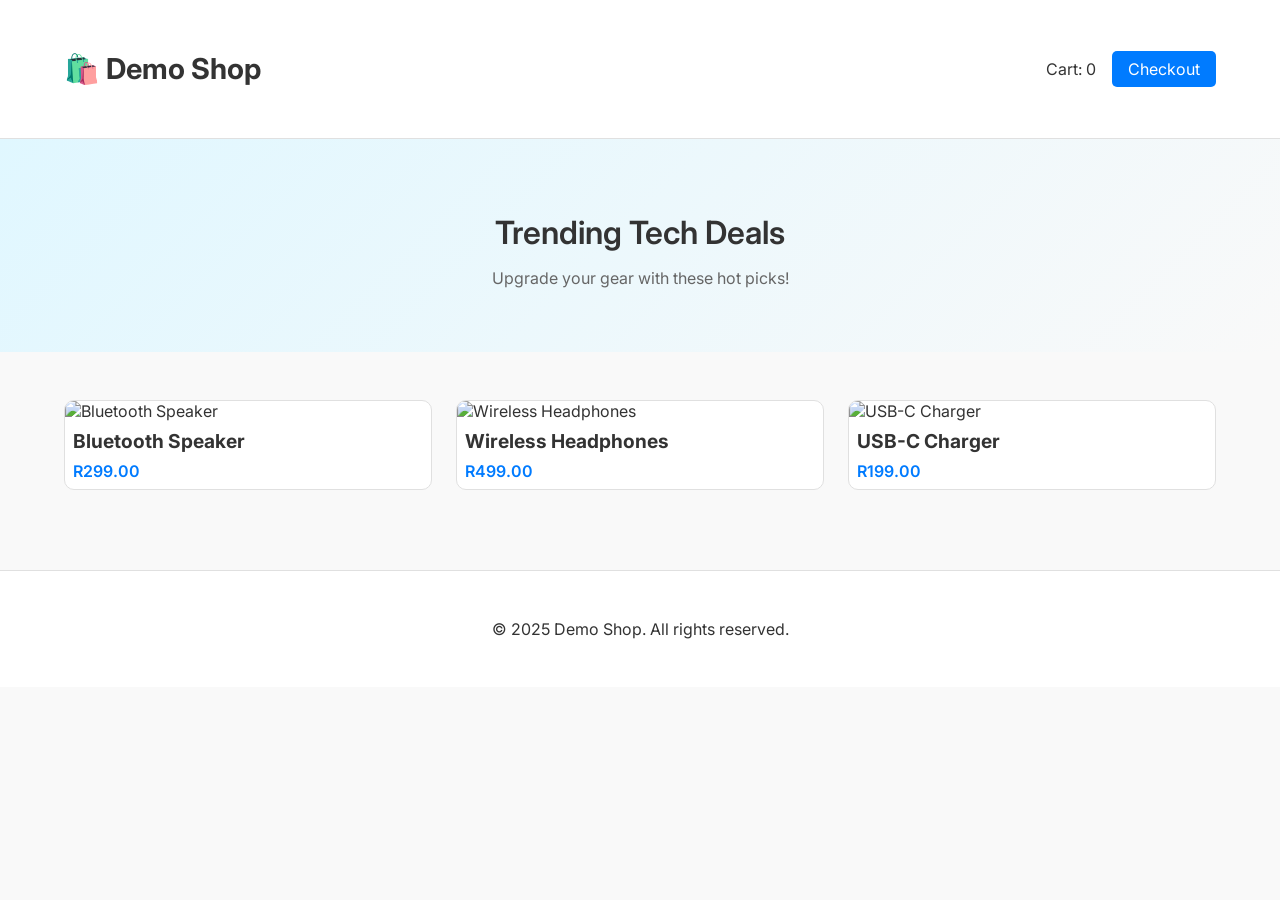
==== index.html @ 4ab4cdca "Add files via upload" ====
<!DOCTYPE html>
<html lang="en">
<head>
  <meta charset="UTF-8" />
  <meta name="viewport" content="width=device-width, initial-scale=1.0"/>
  <title>Demo Shop</title>
  <link rel="stylesheet" href="style.css" />
  <link href="https://fonts.googleapis.com/css2?family=Inter:wght@400;600;700&display=swap" rel="stylesheet">
</head>
<body>
  <header>
    <div class="container">
      <h1 class="logo">🛍️ Demo Shop</h1>
      <div class="header-right">
        <span class="cart">Cart: <span id="cart-count">0</span></span>
        <a href="checkout.html" class="checkout-link">Checkout</a>
      </div>
    </div>
  </header>

  <main>
    <section class="hero">
      <div class="container">
        <h2>Trending Tech Deals</h2>
        <p>Upgrade your gear with these hot picks!</p>
      </div>
    </section>

    <div class="container">
      <div class="product-grid">
        <a href="product1.html" class="product-card">
          <img src="images/speaker1.jpg" alt="Bluetooth Speaker" />
          <h3>Bluetooth Speaker</h3>
          <p class="price">R299.00</p>
        </a>
        <a href="product2.html" class="product-card">
          <img src="images/headphones1.jpg" alt="Wireless Headphones" />
          <h3>Wireless Headphones</h3>
          <p class="price">R499.00</p>
        </a>
        <a href="product3.html" class="product-card">
          <img src="images/charger1.jpg" alt="USB-C Charger" />
          <h3>USB-C Charger</h3>
          <p class="price">R199.00</p>
        </a>
      </div>
    </div>
  </main>

  <footer>
    <div class="container">
      <p>&copy; 2025 Demo Shop. All rights reserved.</p>
    </div>
  </footer>

  <script src="script.js"></script>
</body>
</html>
---- style.css ----
/* style.css */

body {
    margin: 0;
    font-family: 'Inter', sans-serif;
    background-color: #f9f9f9;
    color: #333;
  }
  
  .container {
    width: 90%;
    max-width: 1200px;
    margin: auto;
    padding: 1rem 0;
  }
  
  header {
    background-color: #ffffff;
    border-bottom: 1px solid #e0e0e0;
    padding: 1rem 0;
    position: sticky;
    top: 0;
    z-index: 100;
  }
  
  header .container {
    display: flex;
    justify-content: space-between;
    align-items: center;
  }
  
  .logo {
    font-size: 1.8rem;
    font-weight: 700;
  }
  
  .header-right {
    display: flex;
    align-items: center;
    gap: 1rem;
  }
  
  .checkout-link {
    padding: 0.5rem 1rem;
    background-color: #007bff;
    color: white;
    border-radius: 5px;
    text-decoration: none;
    transition: background-color 0.2s ease;
  }
  
  .checkout-link:hover {
    background-color: #0056b3;
  }
  
  .hero {
    background: linear-gradient(135deg, #e0f7ff, #f9f9f9);
    padding: 2rem 0;
    text-align: center;
  }
  
  .hero h2 {
    font-size: 2rem;
    font-weight: 600;
    margin-bottom: 0.5rem;
  }
  
  .hero p {
    font-size: 1rem;
    color: #666;
  }
  
  .product-grid {
    display: grid;
    grid-template-columns: repeat(auto-fit, minmax(260px, 1fr));
    gap: 1.5rem;
    margin: 2rem 0;
  }
  
  .product-card {
    background-color: #fff;
    border: 1px solid #e0e0e0;
    border-radius: 10px;
    overflow: hidden;
    text-decoration: none;
    color: inherit;
    transition: box-shadow 0.2s ease;
  }
  
  .product-card:hover {
    box-shadow: 0 4px 12px rgba(0, 0, 0, 0.08);
  }
  
  .product-card img {
    width: 100%;
    height: 220px;
    object-fit: cover;
  }
  
  .product-card h3 {
    font-size: 1.2rem;
    margin: 0.5rem;
  }
  
  .product-card .price {
    font-weight: 600;
    color: #007bff;
    margin: 0.5rem;
  }
  
  footer {
    background-color: #ffffff;
    border-top: 1px solid #e0e0e0;
    text-align: center;
    padding: 1rem 0;
    margin-top: 2rem;
  }
  
  @media (max-width: 600px) {
    .product-card img {
      height: 180px;
    }
  
    .logo {
      font-size: 1.5rem;
    }
  
    .checkout-link {
      font-size: 0.9rem;
   
   }

   /* Style for main product image */
    .product-gallery img,
    .slideshow-container img {
      max-width: 400px;
      width: 100%;
      height: auto;
      border-radius: 12px;
      object-fit: contain;
      display: block;
      margin: 0 auto;
}

  }
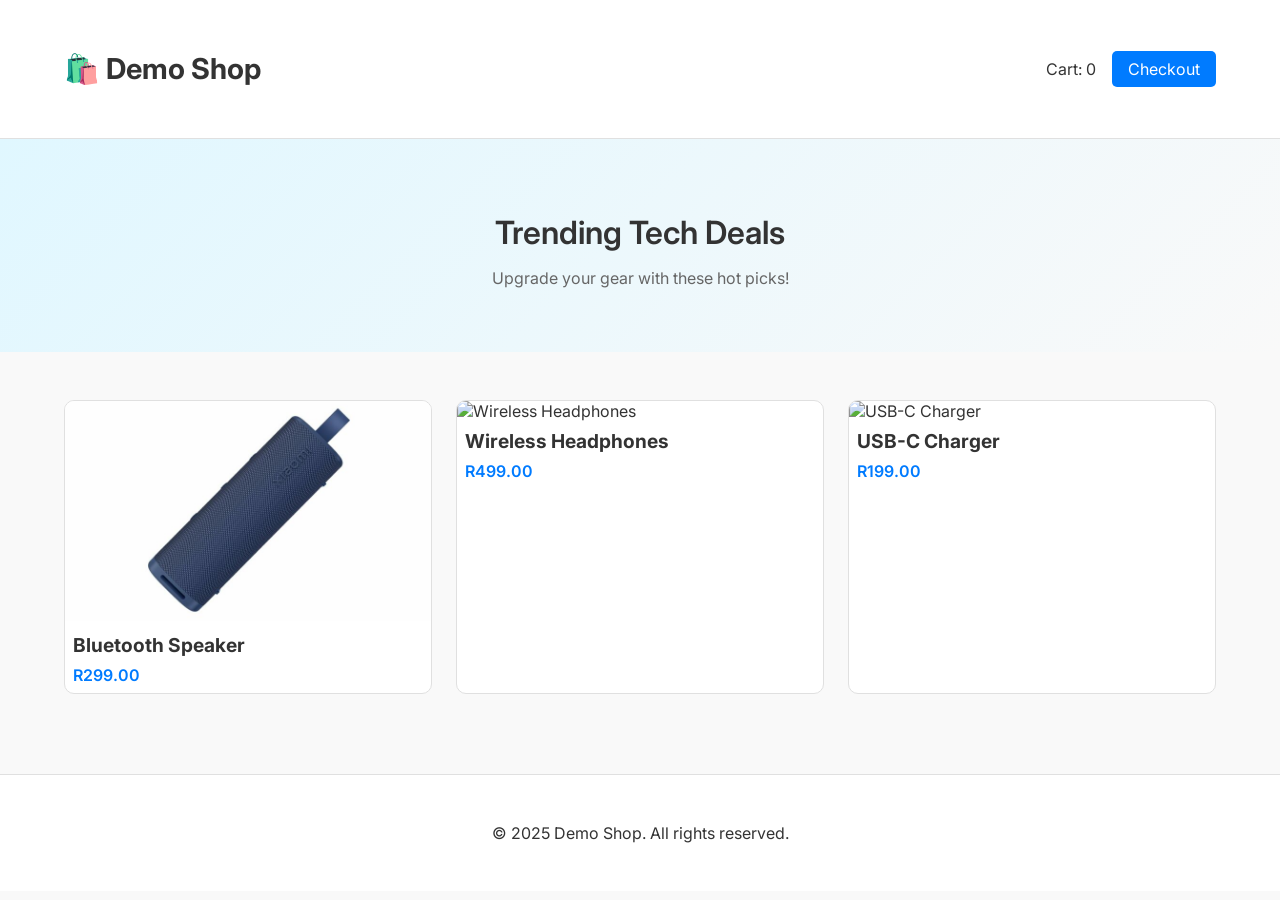
==== commit 83ec1b08: "Update index.html" ====
--- a/index.html
+++ b/index.html
@@ -29,7 +29,7 @@
     <div class="container">
       <div class="product-grid">
         <a href="product1.html" class="product-card">
-          <img src="images/speaker1.jpg" alt="Bluetooth Speaker" />
+          <img src="speaker1.jpg" alt="Bluetooth Speaker" />
           <h3>Bluetooth Speaker</h3>
           <p class="price">R299.00</p>
         </a>
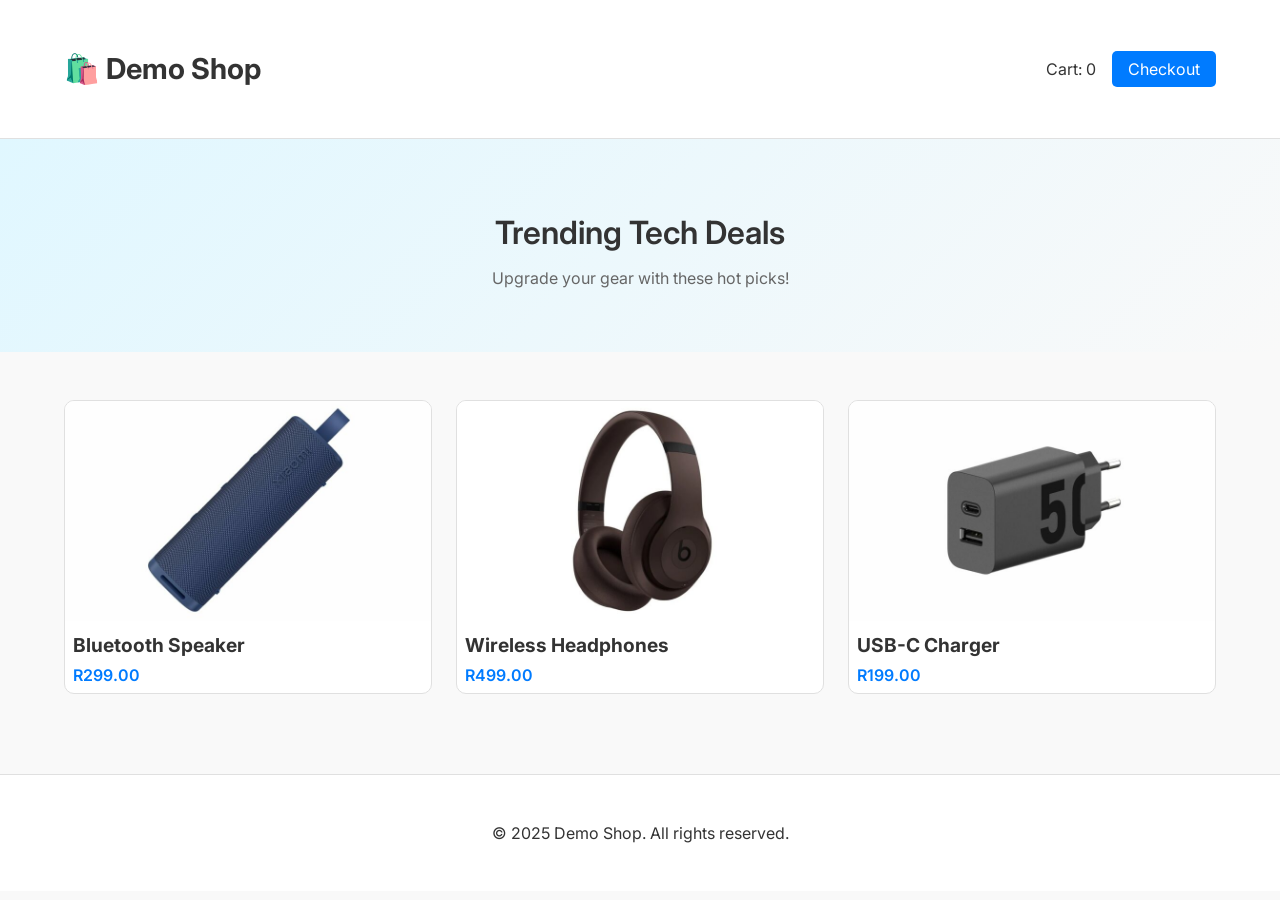
==== commit 9c04cb9b: "Update index.html" ====
--- a/index.html
+++ b/index.html
@@ -34,12 +34,12 @@
           <p class="price">R299.00</p>
         </a>
         <a href="product2.html" class="product-card">
-          <img src="images/headphones1.jpg" alt="Wireless Headphones" />
+          <img src="headphones1.jpg" alt="Wireless Headphones" />
           <h3>Wireless Headphones</h3>
           <p class="price">R499.00</p>
         </a>
         <a href="product3.html" class="product-card">
-          <img src="images/charger1.jpg" alt="USB-C Charger" />
+          <img src="charger1.jpg" alt="USB-C Charger" />
           <h3>USB-C Charger</h3>
           <p class="price">R199.00</p>
         </a>
